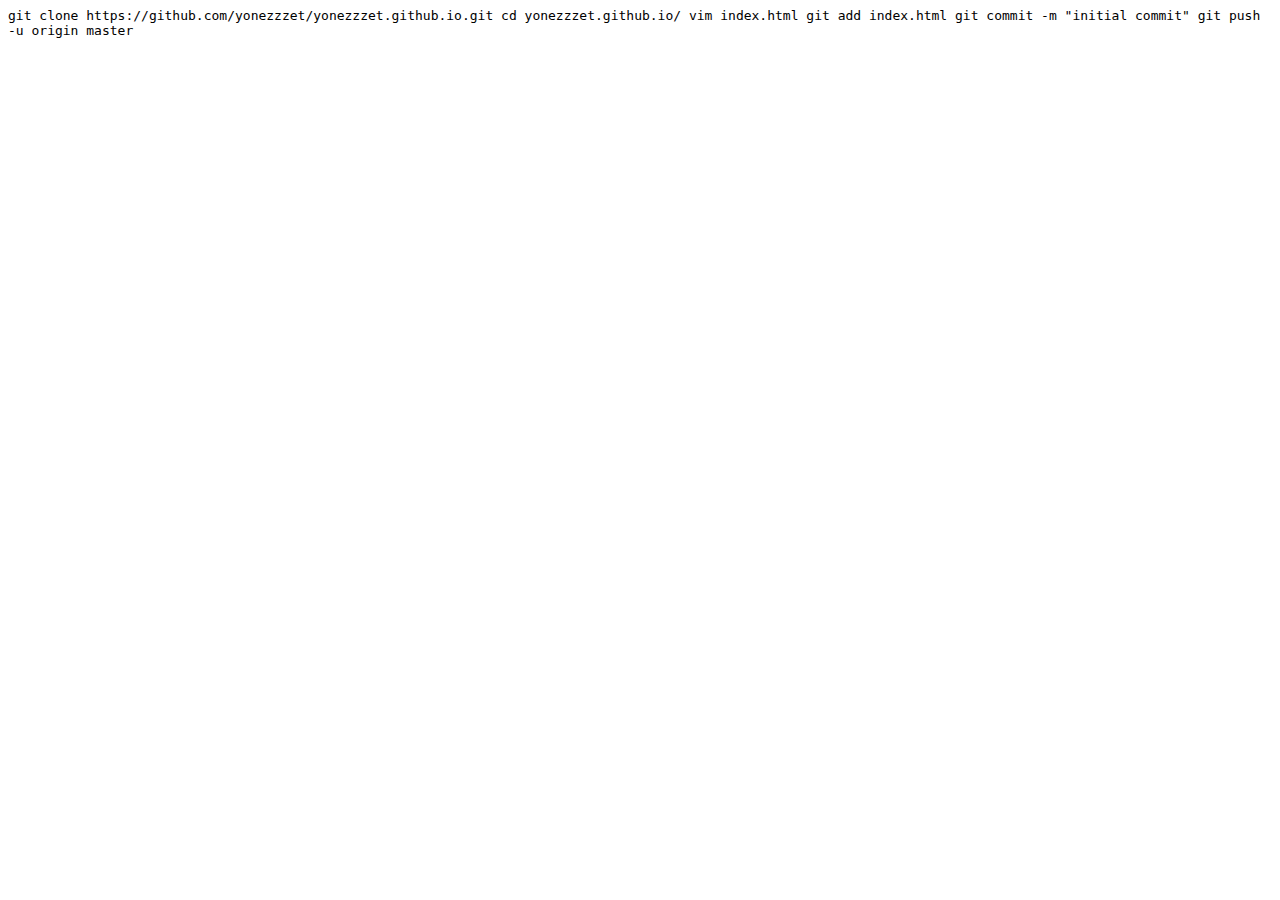
==== misc/github_pages.html @ 2d6ad165 "make misc/github_pages.html" ====
<html>
<head>
<title>github pagesことはじめ</title>
</head>
<body>

<code>
git clone https://github.com/yonezzzet/yonezzzet.github.io.git
cd yonezzzet.github.io/
vim index.html
git add index.html
git commit -m "initial commit"
git push -u origin master
</code>

</body>
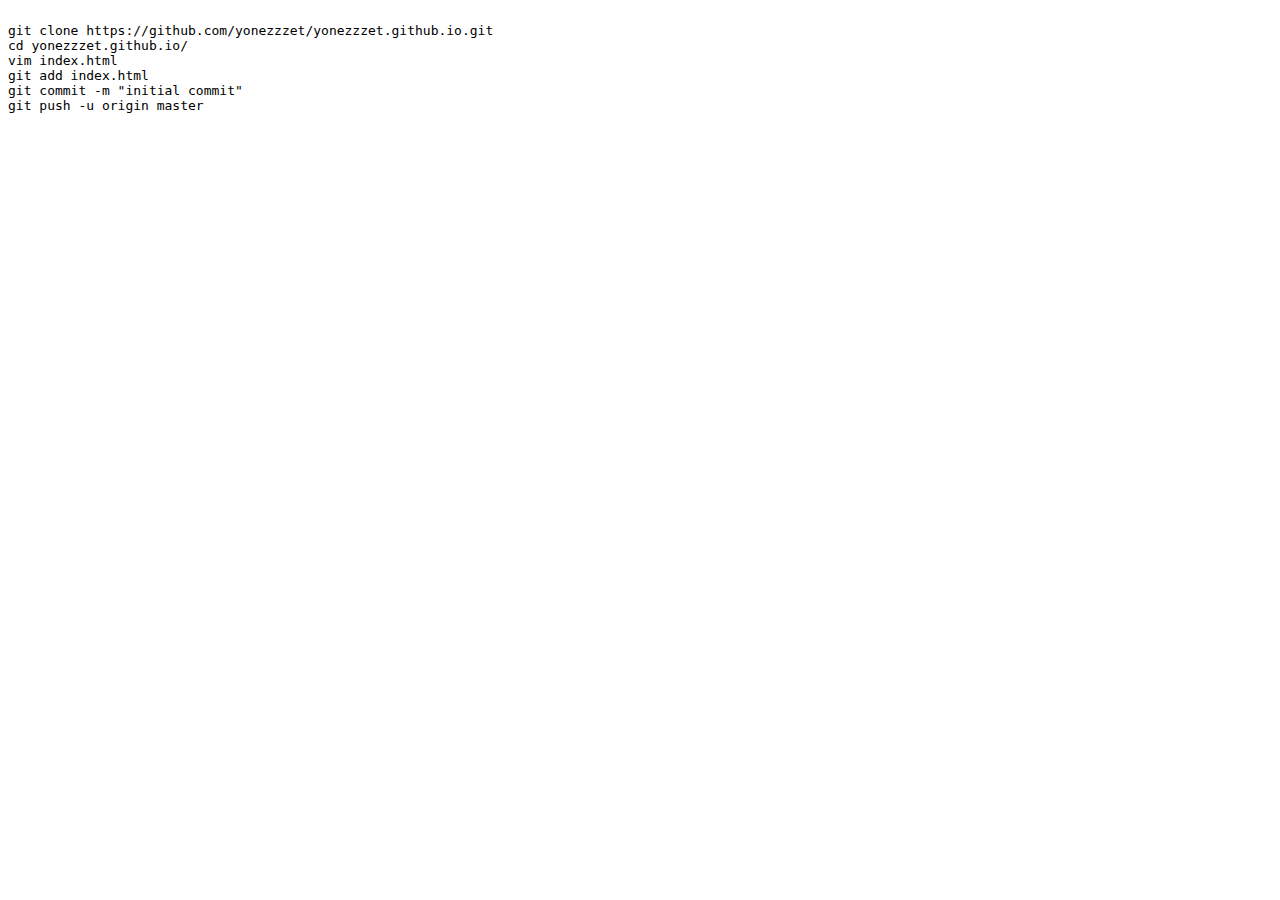
==== commit aa1c9e2c: "modify misc/github_pages.html" ====
--- a/misc/github_pages.html
+++ b/misc/github_pages.html
@@ -3,7 +3,7 @@
 <title>github pagesことはじめ</title>
 </head>
 <body>
-
+<pre>
 <code>
 git clone https://github.com/yonezzzet/yonezzzet.github.io.git
 cd yonezzzet.github.io/
@@ -12,5 +12,5 @@
 git commit -m "initial commit"
 git push -u origin master
 </code>
-
+<pre>
 </body>
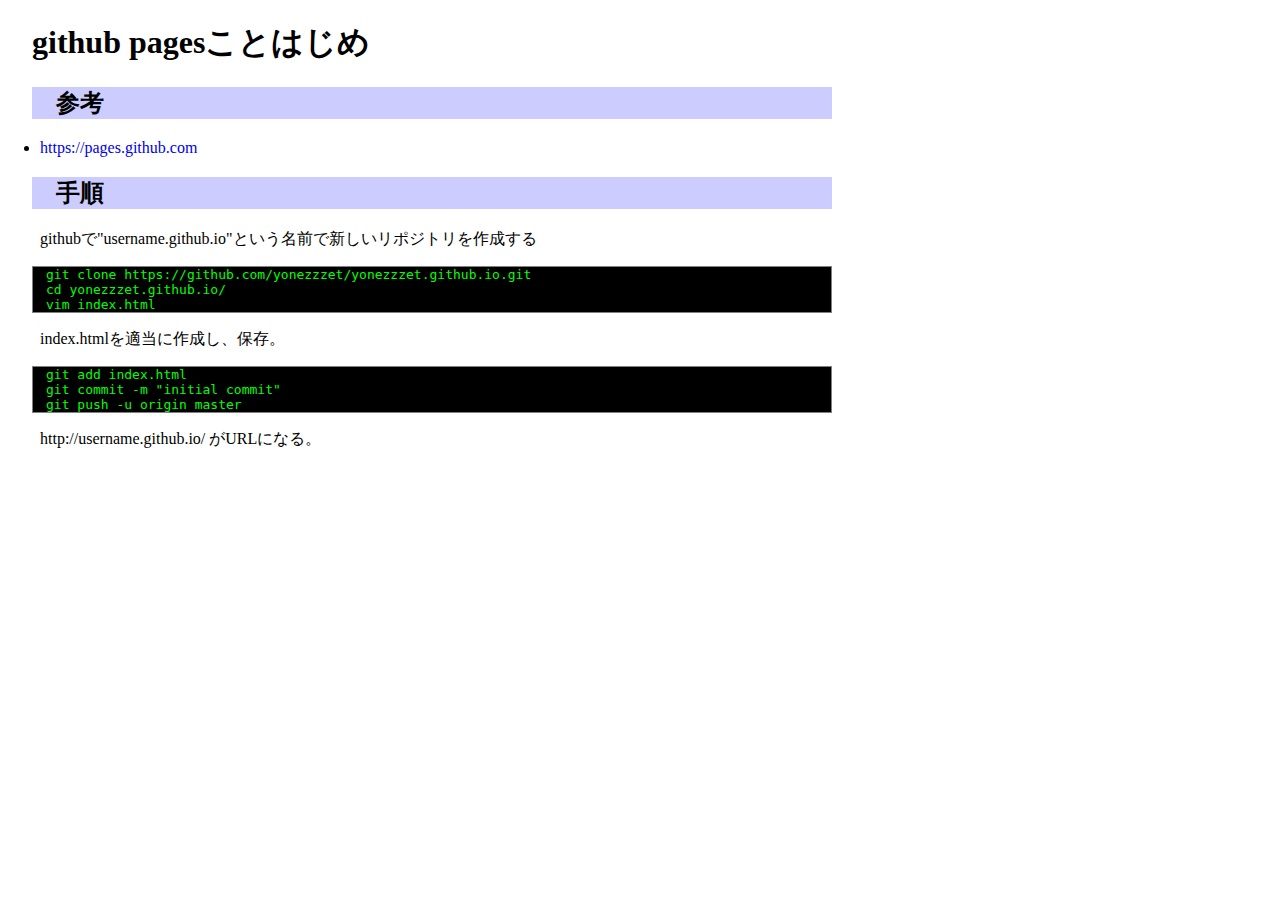
==== commit e20ac9f9: "first contents" ====
--- a/misc/github_pages.html
+++ b/misc/github_pages.html
@@ -1,16 +1,37 @@
-<html>
+<!DOCTYPE html>
+<html lang="ja">
 <head>
+<meta charset="UTF-8">
 <title>github pagesことはじめ</title>
+<link rel="stylesheet" href="../main.css">
 </head>
 <body>
-<pre>
-<code>
-git clone https://github.com/yonezzzet/yonezzzet.github.io.git
+
+<h1>github pagesことはじめ</h1>
+
+<h2>参考</h2>
+
+<ul>
+  <li><a href="https://pages.github.com">https://pages.github.com</a></li>
+</ul>
+
+<h2>手順</h2>
+
+<p>githubで"username.github.io"という名前で新しいリポジトリを作成する</p>
+
+<pre><code>git clone https://github.com/yonezzzet/yonezzzet.github.io.git
 cd yonezzzet.github.io/
 vim index.html
-git add index.html
+</code></pre>
+
+<p>index.htmlを適当に作成し、保存。</p>
+
+<pre><code>git add index.html
 git commit -m "initial commit"
 git push -u origin master
-</code>
-<pre>
+</code></pre>
+
 </body>
+
+
+<p>http://username.github.io/ がURLになる。</p>
--- a/main.css
+++ b/main.css
@@ -0,0 +1,34 @@
+body{
+	max-width: 800px;
+	margin-left: 2em;
+}
+
+
+a {
+	text-decoration: none;
+}
+a:hover {
+	text-decoration:underline;
+}
+
+form {
+	padding : 0;
+	margin:0;
+}
+
+
+h2{
+	padding-left: 1em;
+	background-color: #ccccff;
+}
+
+pre{
+	border: 1px solid gray;
+	padding-left: 1em;
+	color: #00FF00;
+	background-color: #000000;
+}
+
+p,dl,ol,ul{
+	padding-left: 0.5em;
+}
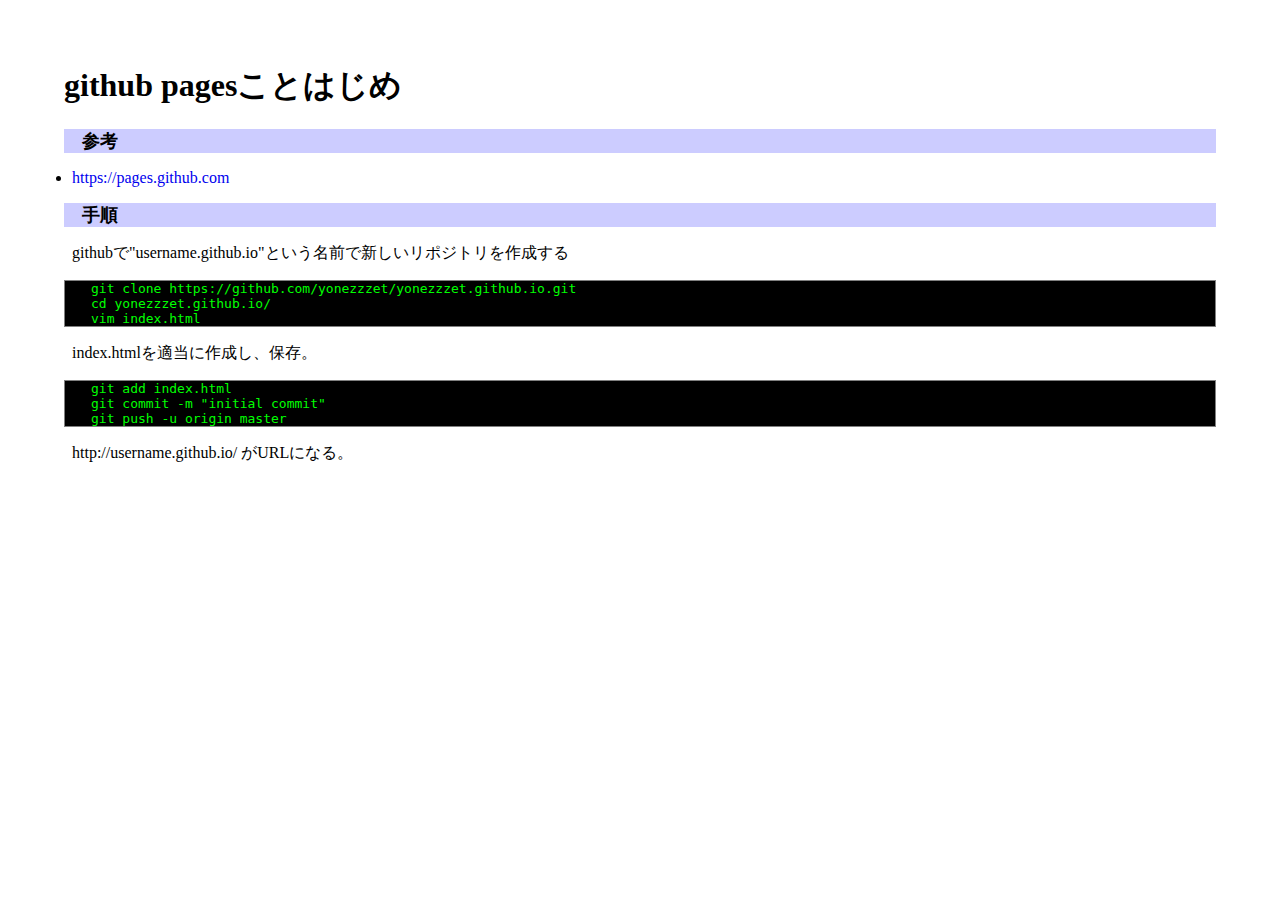
==== commit c7edb1d6: "add viewpoint" ====
--- a/misc/github_pages.html
+++ b/misc/github_pages.html
@@ -2,6 +2,7 @@
 <html lang="ja">
 <head>
 <meta charset="UTF-8">
+<meta name="viewport" content="width=device-width">
 <title>github pagesことはじめ</title>
 <link rel="stylesheet" href="../main.css">
 </head>
--- a/main.css
+++ b/main.css
@@ -1,6 +1,5 @@
 body{
-	max-width: 800px;
-	margin-left: 2em;
+  margin: 5%;
 }
 
 
@@ -16,15 +15,18 @@
 	margin:0;
 }
 
-
+h1{
+	font-size: 2em;
+}
 h2{
+	font-size: large;
 	padding-left: 1em;
 	background-color: #ccccff;
 }
 
 pre{
 	border: 1px solid gray;
-	padding-left: 1em;
+	padding-left: 2em;
 	color: #00FF00;
 	background-color: #000000;
 }
